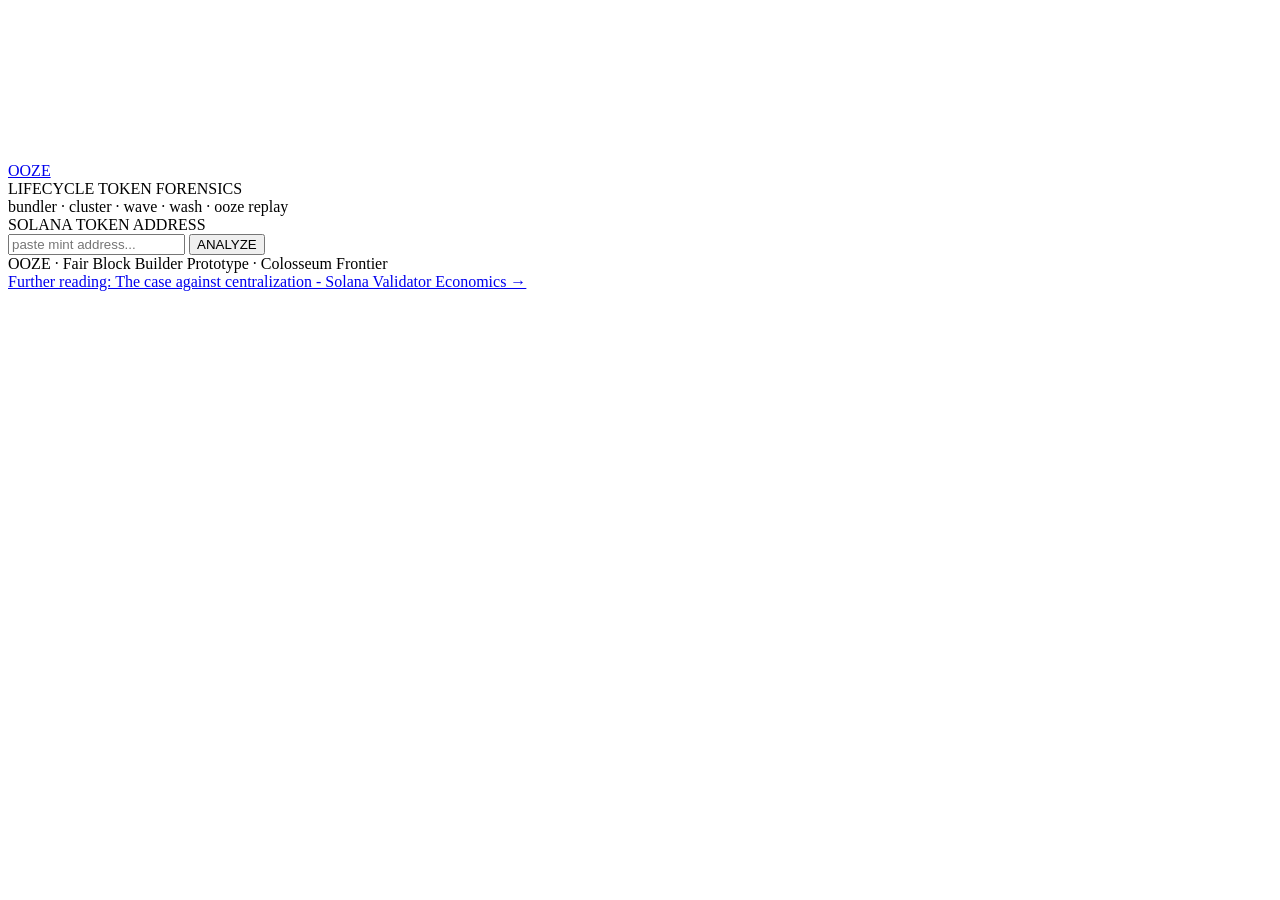
==== web/analyze.html @ 9ffd287a "update language" ====
<!doctype html>
<html lang="en">
<head>
<meta charset="UTF-8" />
<meta name="viewport" content="width=device-width, initial-scale=1.0">
<title>Ooze — Forensics</title>
<link rel="stylesheet" href="/style.css">
</head>

<body class="analyzer">

<!-- Background fluid (subtle) -->
<canvas id="bg-canvas"></canvas>

<div class="shell">

  <header class="hdr">
    <div class="logo"><a href="/">OOZE</a></div>
    <div class="tagline">LIFECYCLE&nbsp;TOKEN&nbsp;FORENSICS</div>
    <div class="subtagline">bundler · cluster · wave · wash · ooze replay</div>
  </header>

  <section class="input-panel">
    <label for="mint">SOLANA&nbsp;TOKEN&nbsp;ADDRESS</label>
    <div class="input-row">
      <input
        id="mint"
        type="text"
        placeholder="paste mint address..."
        autocomplete="off"
        spellcheck="false" />
      <button id="run-btn">ANALYZE</button>
    </div>
  </section>

  <section id="status" class="status hidden"></section>

  <section id="report" class="report hidden"></section>

  <footer class="ftr">
    <div class="ftr-main">OOZE · Fair Block Builder Prototype · Colosseum Frontier</div>
    <div class="ftr-link">
      <a href="https://solana-validator-dashboard-7jlzowd9tcm93cafoend66.streamlit.app/" target="_blank" rel="noopener">
        Further reading: The case against centralization - Solana Validator Economics&nbsp;→
      </a>
    </div>
  </footer>

</div>

<script src="/app.js"></script>

</body>
</html>
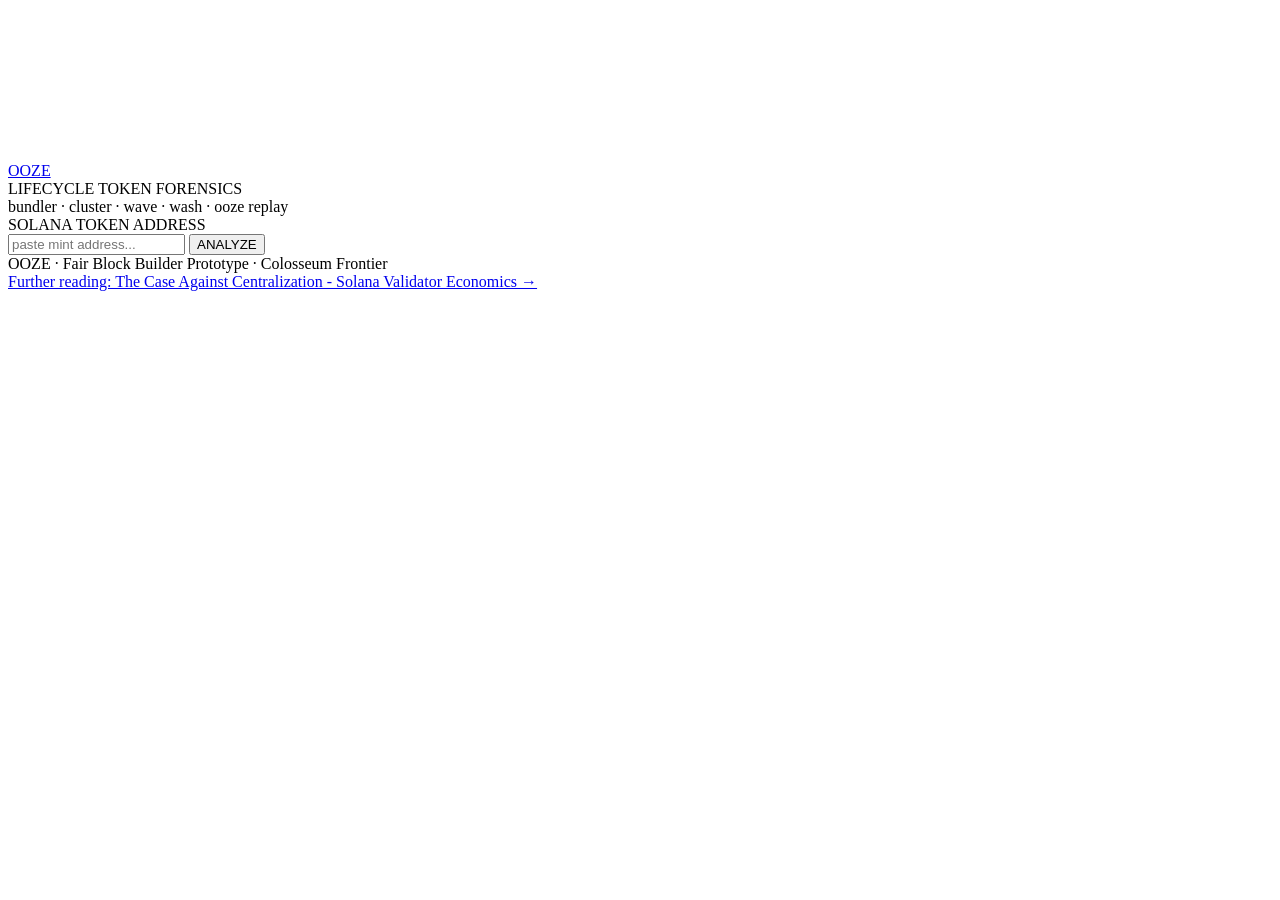
==== commit 4c276f6f: "Capitalization" ====
--- a/web/analyze.html
+++ b/web/analyze.html
@@ -41,7 +41,7 @@
     <div class="ftr-main">OOZE · Fair Block Builder Prototype · Colosseum Frontier</div>
     <div class="ftr-link">
       <a href="https://solana-validator-dashboard-7jlzowd9tcm93cafoend66.streamlit.app/" target="_blank" rel="noopener">
-        Further reading: The case against centralization - Solana Validator Economics&nbsp;→
+        Further reading: The Case Against Centralization - Solana Validator Economics&nbsp;→
       </a>
     </div>
   </footer>
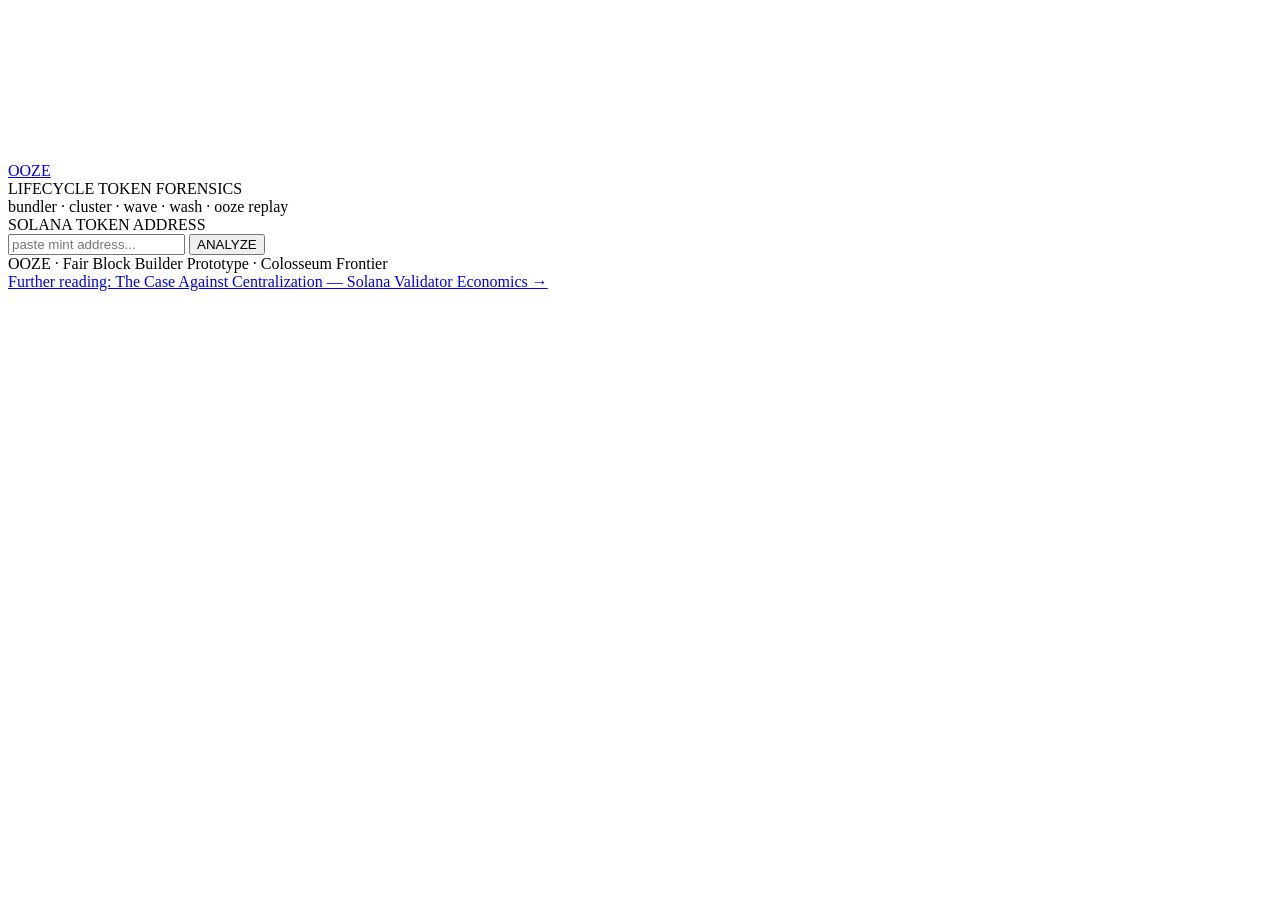
==== commit 5f2018e1: "Added loading animation and tuned forensics" ====
--- a/web/analyze.html
+++ b/web/analyze.html
@@ -8,6 +8,21 @@
 </head>
 
 <body class="analyzer">
+
+<!-- SVG filter defs (for goo loader effect) -->
+<svg width="0" height="0" style="position:absolute" aria-hidden="true">
+  <defs>
+    <filter id="goo-filter">
+      <feGaussianBlur in="SourceGraphic" stdDeviation="10" result="blur" />
+      <feColorMatrix in="blur" mode="matrix"
+        values="1 0 0 0 0
+                0 1 0 0 0
+                0 0 1 0 0
+                0 0 0 18 -7" result="goo" />
+      <feBlend in="SourceGraphic" in2="goo" />
+    </filter>
+  </defs>
+</svg>
 
 <!-- Background fluid (subtle) -->
 <canvas id="bg-canvas"></canvas>
@@ -41,7 +56,7 @@
     <div class="ftr-main">OOZE · Fair Block Builder Prototype · Colosseum Frontier</div>
     <div class="ftr-link">
       <a href="https://solana-validator-dashboard-7jlzowd9tcm93cafoend66.streamlit.app/" target="_blank" rel="noopener">
-        Further reading: The Case Against Centralization - Solana Validator Economics&nbsp;→
+        Further reading: The Case Against Centralization — Solana Validator Economics&nbsp;→
       </a>
     </div>
   </footer>
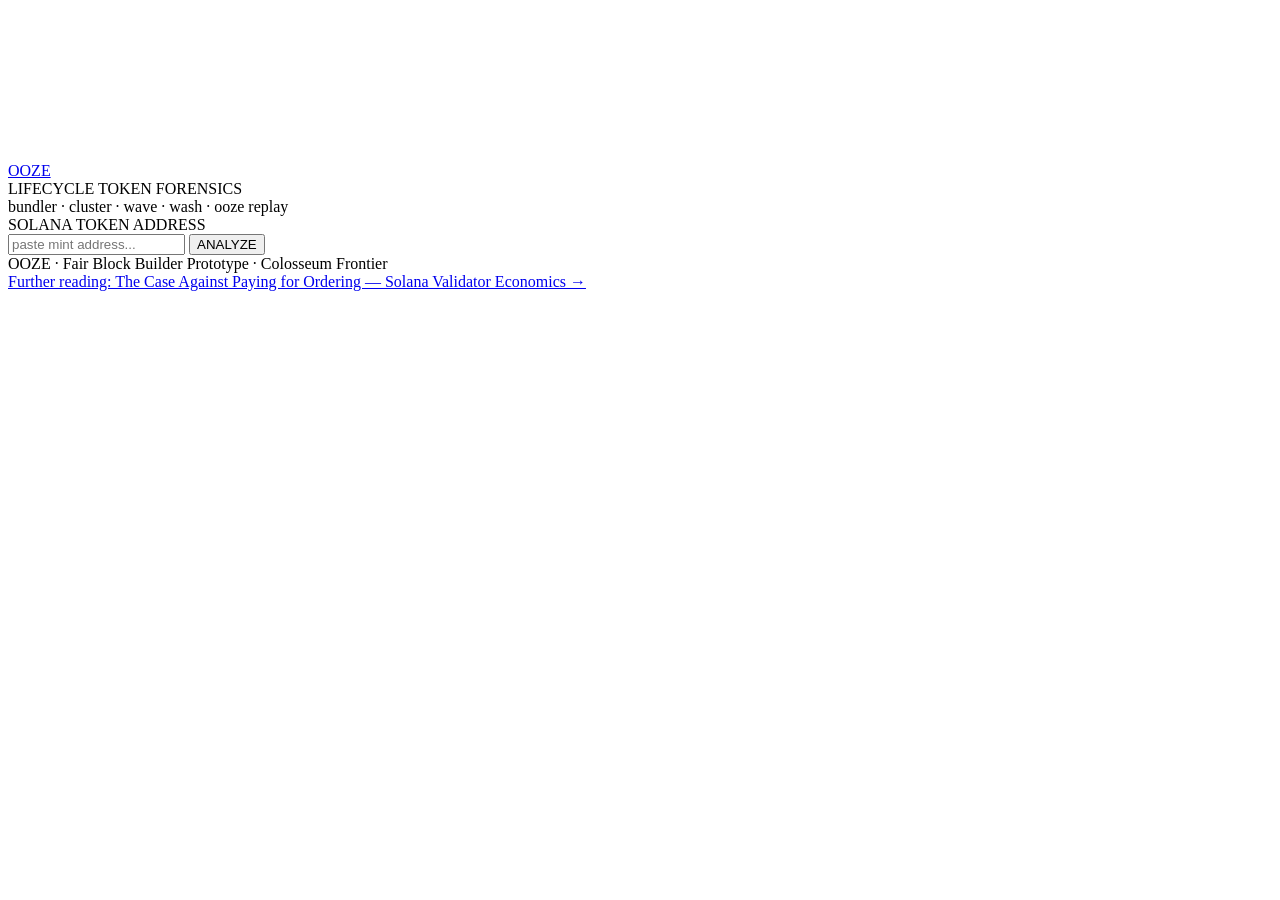
==== commit 7e4d9ea3: "update description" ====
--- a/web/analyze.html
+++ b/web/analyze.html
@@ -56,7 +56,7 @@
     <div class="ftr-main">OOZE · Fair Block Builder Prototype · Colosseum Frontier</div>
     <div class="ftr-link">
       <a href="https://solana-validator-dashboard-7jlzowd9tcm93cafoend66.streamlit.app/" target="_blank" rel="noopener">
-        Further reading: The Case Against Centralization — Solana Validator Economics&nbsp;→
+        Further reading: The Case Against Paying for Ordering — Solana Validator Economics&nbsp;→
       </a>
     </div>
   </footer>
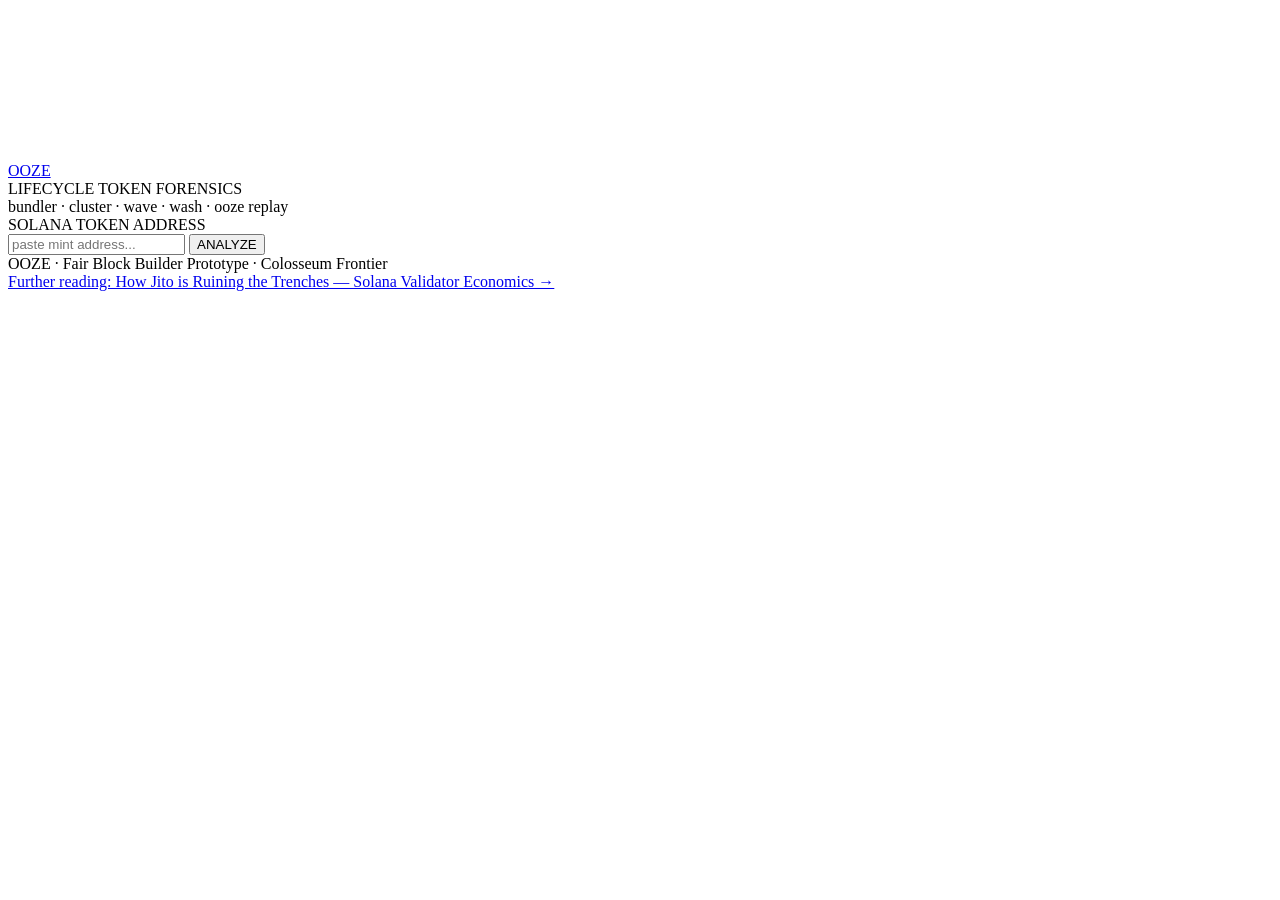
==== commit 16af2d60: "tweak" ====
--- a/web/analyze.html
+++ b/web/analyze.html
@@ -56,7 +56,7 @@
     <div class="ftr-main">OOZE · Fair Block Builder Prototype · Colosseum Frontier</div>
     <div class="ftr-link">
       <a href="https://solana-validator-dashboard-7jlzowd9tcm93cafoend66.streamlit.app/" target="_blank" rel="noopener">
-        Further reading: The Case Against Paying for Ordering — Solana Validator Economics&nbsp;→
+        Further reading: How Jito is Ruining the Trenches — Solana Validator Economics&nbsp;→
       </a>
     </div>
   </footer>
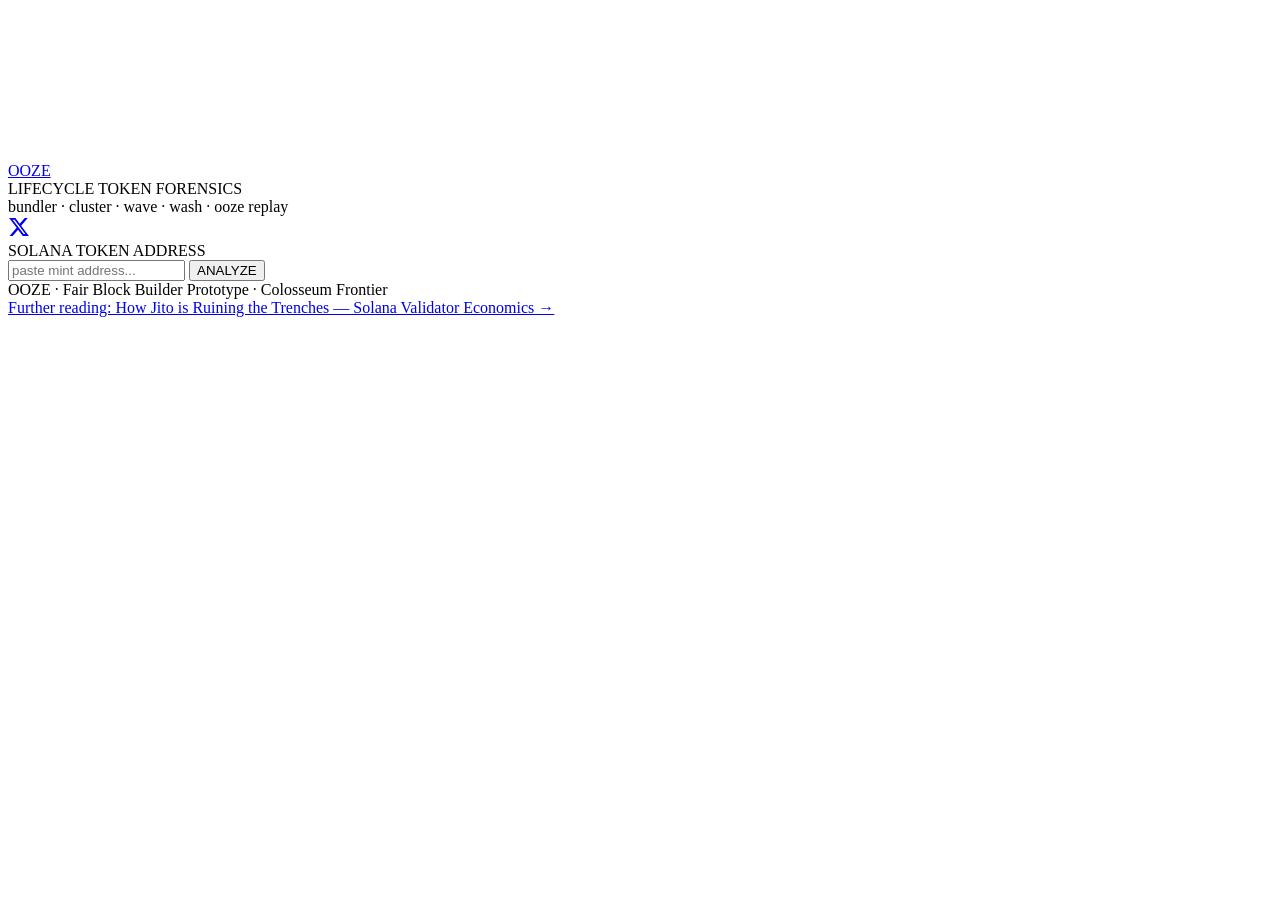
==== commit 76bc3d49: "add links" ====
--- a/web/analyze.html
+++ b/web/analyze.html
@@ -33,6 +33,11 @@
     <div class="logo"><a href="/">OOZE</a></div>
     <div class="tagline">LIFECYCLE&nbsp;TOKEN&nbsp;FORENSICS</div>
     <div class="subtagline">bundler · cluster · wave · wash · ooze replay</div>
+      <a class="hdr-social" href="https://x.com/0ooozzzzeeee" target="_blank" rel="noopener" aria-label="Follow Ooze on X">
+        <svg xmlns="http://www.w3.org/2000/svg" viewBox="0 0 24 24" width="22" height="22" fill="currentColor">
+          <path d="M18.244 2.25h3.308l-7.227 8.26 8.502 11.24H16.17l-5.214-6.817L4.99 21.75H1.68l7.73-8.835L1.254 2.25H8.08l4.713 6.231zm-1.161 17.52h1.833L7.084 4.126H5.117z"/>
+        </svg>
+      </a>
   </header>
 
   <section class="input-panel">
@@ -55,7 +60,7 @@
   <footer class="ftr">
     <div class="ftr-main">OOZE · Fair Block Builder Prototype · Colosseum Frontier</div>
     <div class="ftr-link">
-      <a href="https://solana-validator-dashboard-7jlzowd9tcm93cafoend66.streamlit.app/" target="_blank" rel="noopener">
+      <a href="https://dashboard.ooze.run" target="_blank" rel="noopener">
         Further reading: How Jito is Ruining the Trenches — Solana Validator Economics&nbsp;→
       </a>
     </div>
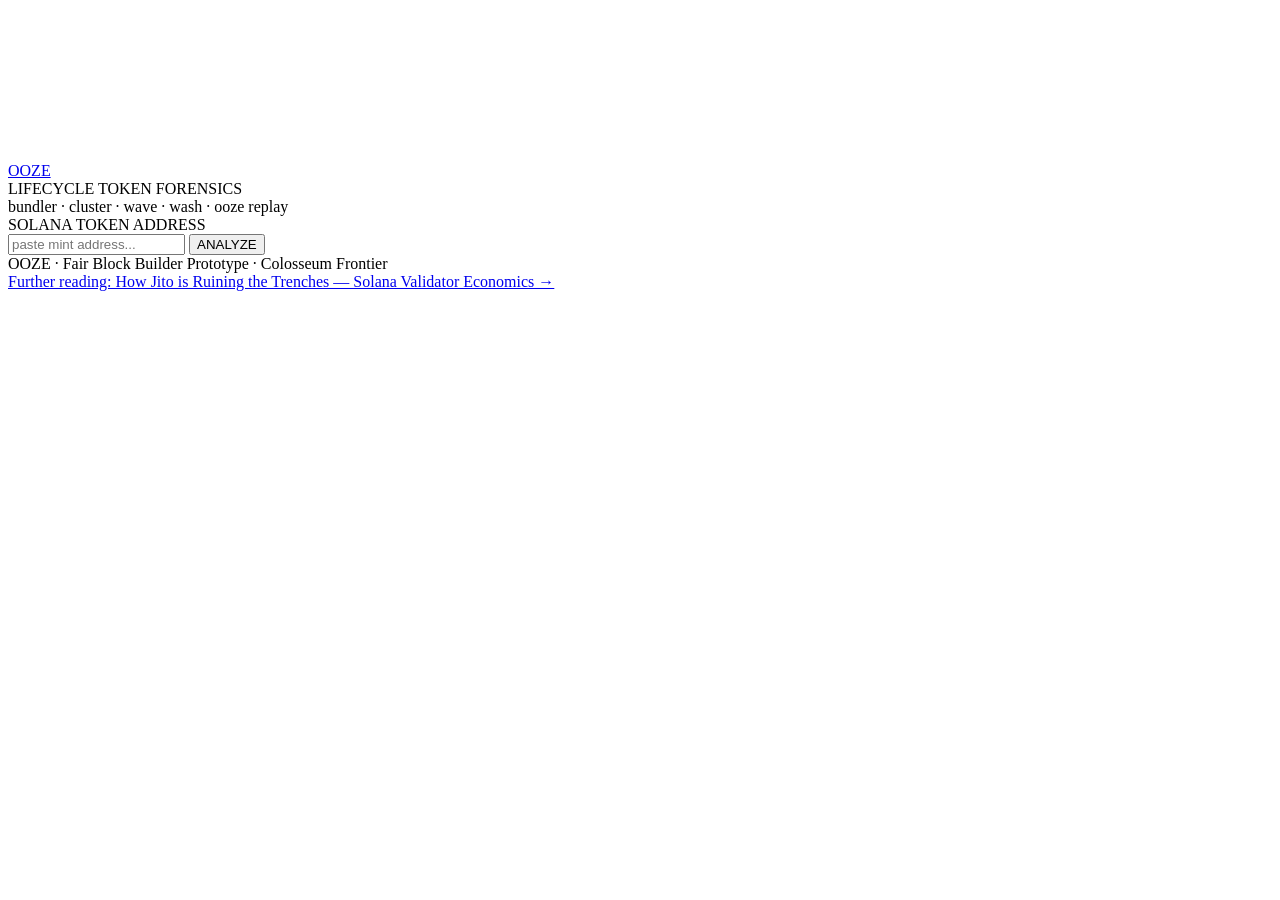
==== commit d8e9fb45: "added landing page" ====
--- a/web/analyze.html
+++ b/web/analyze.html
@@ -33,11 +33,6 @@
     <div class="logo"><a href="/">OOZE</a></div>
     <div class="tagline">LIFECYCLE&nbsp;TOKEN&nbsp;FORENSICS</div>
     <div class="subtagline">bundler · cluster · wave · wash · ooze replay</div>
-      <a class="hdr-social" href="https://x.com/0ooozzzzeeee" target="_blank" rel="noopener" aria-label="Follow Ooze on X">
-        <svg xmlns="http://www.w3.org/2000/svg" viewBox="0 0 24 24" width="22" height="22" fill="currentColor">
-          <path d="M18.244 2.25h3.308l-7.227 8.26 8.502 11.24H16.17l-5.214-6.817L4.99 21.75H1.68l7.73-8.835L1.254 2.25H8.08l4.713 6.231zm-1.161 17.52h1.833L7.084 4.126H5.117z"/>
-        </svg>
-      </a>
   </header>
 
   <section class="input-panel">
